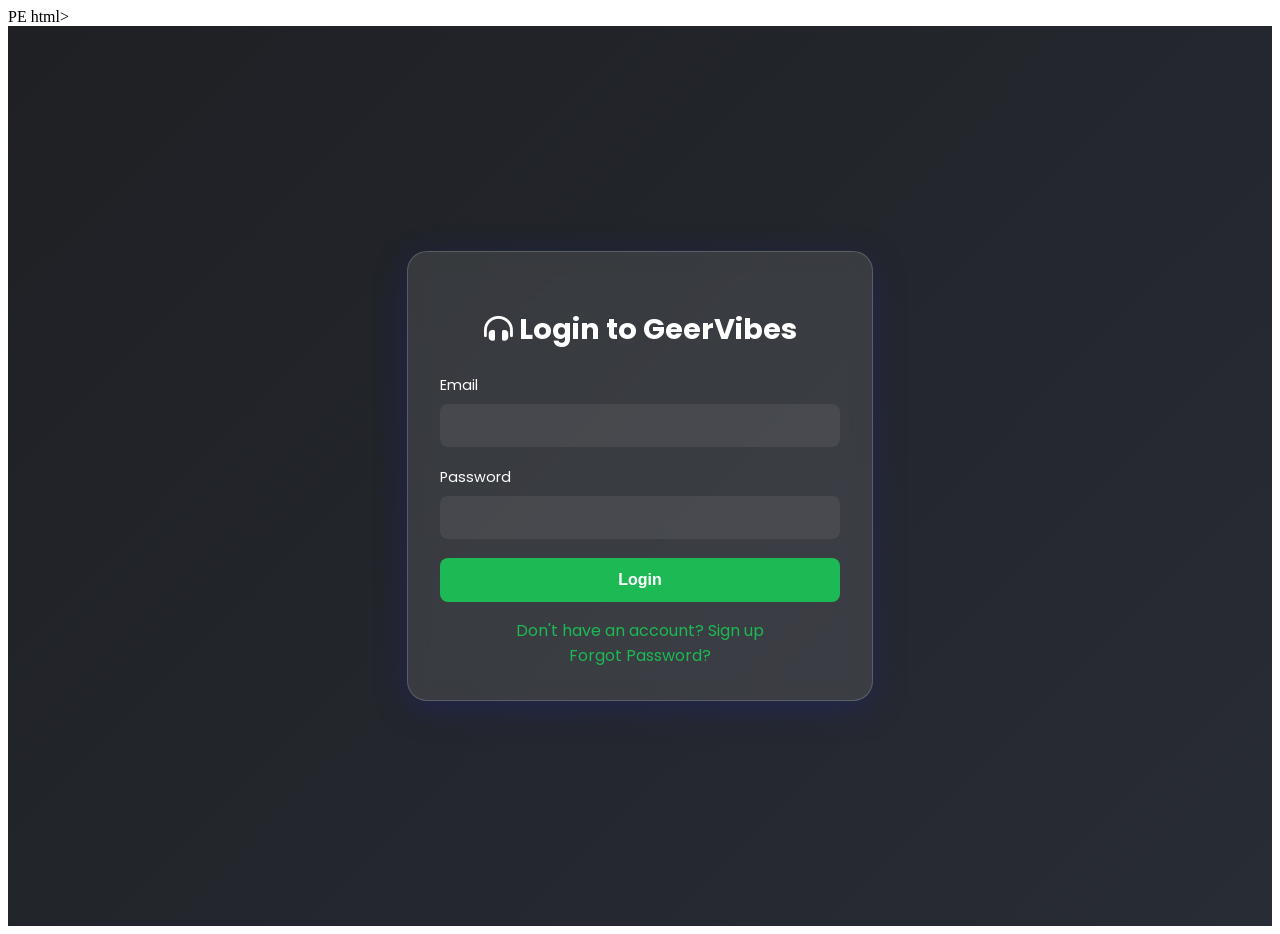
==== login.html @ 0935dee0 "first commit" ====
<!DO    <meta name="viewport" content="width=device-width, initial-scale=1.0, maximum-scale=1.0, user-scalable=no">
    <title>Login - Melodia | the melody in every moment</title>
    <link rel="stylesheet" href="css/auth.css">
    <link rel="stylesheet" href="css/responsive.css">PE html>
<html lang="en">
<head>
    <meta charset="UTF-8">
    <meta name="viewport" content="width=device-width, initial-scale=1.0">
    <title>Login - GeerVibes | the melody in every moment</title>
    <link rel="stylesheet" href="css/auth.css">
    <link rel="stylesheet" href="https://cdnjs.cloudflare.com/ajax/libs/font-awesome/6.4.0/css/all.min.css">
    <link href="https://fonts.googleapis.com/css2?family=Poppins:wght@300;400;500;600;700&display=swap" rel="stylesheet">
</head>
<body>
    <div class="auth-container">
        <div class="auth-box">
            <h2><i class="fas fa-headphones-alt"></i> Login to GeerVibes</h2>
            <form id="loginForm">
                <div class="form-group">
                    <label for="email">Email</label>
                    <input type="email" id="email" name="email" required>
                </div>
                <div class="form-group">
                    <label for="password">Password</label>
                    <input type="password" id="password" name="password" required>
                </div>
                <button type="submit" class="auth-btn">Login</button>
                <div class="error-message" id="loginError"></div>
                <div class="success-message" id="loginSuccess"></div>
            </form>
            <div class="auth-links">
                <a href="signup.html">Don't have an account? Sign up</a>
                <br>
                <a href="#" id="forgotPassword">Forgot Password?</a>
            </div>
        </div>
    </div>
    <script src="js/auth.js"></script>
</body>
</html>
---- css/auth.css ----
/* Auth Pages Styles */
.auth-container {
    height: 100vh;
    display: flex;
    justify-content: center;
    align-items: center;
    background: linear-gradient(135deg, #1e2024 0%, #282c34 100%);
    font-family: 'Poppins', sans-serif;
}

.auth-box {
    background: rgba(255, 255, 255, 0.1);
    backdrop-filter: blur(10px);
    border-radius: 20px;
    padding: 2rem;
    width: 100%;
    max-width: 400px;
    box-shadow: 0 8px 32px 0 rgba(31, 38, 135, 0.37);
    border: 1px solid rgba(255, 255, 255, 0.18);
}

.auth-box h2 {
    color: #fff;
    text-align: center;
    margin-bottom: 1.5rem;
    font-size: 1.8rem;
}

.form-group {
    margin-bottom: 1.2rem;
}

.form-group label {
    display: block;
    color: #fff;
    margin-bottom: 0.5rem;
    font-size: 0.9rem;
}

.form-group input {
    width: 100%;
    padding: 0.8rem;
    border: none;
    border-radius: 8px;
    background: rgba(255, 255, 255, 0.07);
    color: #fff;
    font-size: 1rem;
    transition: all 0.3s ease;
}

.form-group input:focus {
    outline: none;
    background: rgba(255, 255, 255, 0.1);
    box-shadow: 0 0 0 2px rgba(255, 255, 255, 0.2);
}

.auth-btn {
    width: 100%;
    padding: 0.8rem;
    border: none;
    border-radius: 8px;
    background: #1DB954;
    color: #fff;
    font-size: 1rem;
    font-weight: 600;
    cursor: pointer;
    transition: all 0.3s ease;
}

.auth-btn:hover {
    background: #1ed760;
    transform: translateY(-2px);
}

.auth-links {
    margin-top: 1rem;
    text-align: center;
    color: #fff;
}

.auth-links a {
    color: #1DB954;
    text-decoration: none;
    margin: 0 0.5rem;
    transition: all 0.3s ease;
}

.auth-links a:hover {
    color: #1ed760;
    text-decoration: underline;
}

.error-message {
    color: #ff4d4d;
    font-size: 0.9rem;
    margin-top: 0.5rem;
    text-align: center;
    display: none;
}

.success-message {
    color: #1DB954;
    font-size: 0.9rem;
    margin-top: 0.5rem;
    text-align: center;
    display: none;
}

/* Animation */
@keyframes fadeIn {
    from { opacity: 0; transform: translateY(-20px); }
    to { opacity: 1; transform: translateY(0); }
}

.auth-box {
    animation: fadeIn 0.5s ease-out;
}
---- css/responsive.css ----
/* Responsive Styles */

/* Base responsive adjustments */
@media screen and (max-width: 1200px) {
    .music-container {
        width: 95%;
        max-width: 1000px;
    }
}

/* Tablet and smaller screens */
@media screen and (max-width: 768px) {
    .app-header {
        padding: 1rem;
    }

    .app-header .logo span {
        font-size: 1.2rem;
    }

    .music-container {
        width: 100%;
        padding: 1rem;
    }

    .img-container {
        width: 250px;
        height: 250px;
    }

    .navigation {
        gap: 1rem;
    }

    .action-btn {
        font-size: 1.2rem;
    }

    .action-btn-big {
        font-size: 1.8rem;
    }

    /* Adjust playlist for tablet */
    .playlist {
        grid-template-columns: repeat(auto-fill, minmax(200px, 1fr));
    }
}

/* Mobile devices */
@media screen and (max-width: 480px) {
    .app-header {
        flex-direction: column;
        gap: 1rem;
        padding: 0.8rem;
        text-align: center;
    }

    .app-header .controls {
        width: 100%;
        justify-content: center;
        gap: 1rem;
    }

    .music-container {
        padding: 0.8rem;
    }

    .img-container {
        width: 200px;
        height: 200px;
    }

    .navigation {
        gap: 0.8rem;
    }

    .action-btn {
        font-size: 1rem;
    }

    .action-btn-big {
        font-size: 1.5rem;
    }

    .progress-container {
        height: 8px;
    }

    /* Stack player controls for better mobile experience */
    .player-controls {
        flex-direction: column;
        gap: 1rem;
    }

    /* Adjust playlist for mobile */
    .playlist {
        grid-template-columns: 1fr;
        gap: 0.8rem;
    }

    .playlist-item {
        padding: 0.8rem;
    }

    /* Adjust volume controls for mobile */
    .volume-controls {
        flex-direction: row;
        align-items: center;
        justify-content: center;
        gap: 0.8rem;
        width: 100%;
        margin-top: 1rem;
    }

    .volume-slider {
        width: 60%;
    }
}

/* Small mobile devices */
@media screen and (max-width: 320px) {
    .app-header .logo span {
        font-size: 1rem;
    }

    .img-container {
        width: 180px;
        height: 180px;
    }

    .action-btn {
        font-size: 0.9rem;
    }

    .action-btn-big {
        font-size: 1.3rem;
    }
}

/* Landscape mode for mobile devices */
@media screen and (max-height: 480px) and (orientation: landscape) {
    .music-container {
        display: grid;
        grid-template-columns: auto 1fr;
        gap: 1rem;
        align-items: center;
    }

    .img-container {
        width: 150px;
        height: 150px;
    }

    .player-controls {
        flex-direction: row;
    }
}

/* Make auth pages responsive */
@media screen and (max-width: 480px) {
    .auth-box {
        width: 90%;
        padding: 1.5rem;
        margin: 1rem;
    }

    .auth-box h2 {
        font-size: 1.5rem;
    }

    .form-group input {
        padding: 0.6rem;
    }

    .auth-btn {
        padding: 0.6rem;
    }

    .auth-links {
        flex-direction: column;
        gap: 0.5rem;
    }
}

/* High DPI (Retina) Screens */
@media screen and (-webkit-min-device-pixel-ratio: 2),
       screen and (min-resolution: 192dpi) {
    .img-container img {
        image-rendering: -webkit-optimize-contrast;
        image-rendering: crisp-edges;
    }
}

/* Dark mode adjustments for OLED screens */
@media screen and (prefers-color-scheme: dark) and (color-gamut: p3) {
    [data-theme="dark"] {
        --background-color: #000000;
    }
}
---- css/auth.css ----
/* Auth Pages Styles */
.auth-container {
    height: 100vh;
    display: flex;
    justify-content: center;
    align-items: center;
    background: linear-gradient(135deg, #1e2024 0%, #282c34 100%);
    font-family: 'Poppins', sans-serif;
}

.auth-box {
    background: rgba(255, 255, 255, 0.1);
    backdrop-filter: blur(10px);
    border-radius: 20px;
    padding: 2rem;
    width: 100%;
    max-width: 400px;
    box-shadow: 0 8px 32px 0 rgba(31, 38, 135, 0.37);
    border: 1px solid rgba(255, 255, 255, 0.18);
}

.auth-box h2 {
    color: #fff;
    text-align: center;
    margin-bottom: 1.5rem;
    font-size: 1.8rem;
}

.form-group {
    margin-bottom: 1.2rem;
}

.form-group label {
    display: block;
    color: #fff;
    margin-bottom: 0.5rem;
    font-size: 0.9rem;
}

.form-group input {
    width: 100%;
    padding: 0.8rem;
    border: none;
    border-radius: 8px;
    background: rgba(255, 255, 255, 0.07);
    color: #fff;
    font-size: 1rem;
    transition: all 0.3s ease;
}

.form-group input:focus {
    outline: none;
    background: rgba(255, 255, 255, 0.1);
    box-shadow: 0 0 0 2px rgba(255, 255, 255, 0.2);
}

.auth-btn {
    width: 100%;
    padding: 0.8rem;
    border: none;
    border-radius: 8px;
    background: #1DB954;
    color: #fff;
    font-size: 1rem;
    font-weight: 600;
    cursor: pointer;
    transition: all 0.3s ease;
}

.auth-btn:hover {
    background: #1ed760;
    transform: translateY(-2px);
}

.auth-links {
    margin-top: 1rem;
    text-align: center;
    color: #fff;
}

.auth-links a {
    color: #1DB954;
    text-decoration: none;
    margin: 0 0.5rem;
    transition: all 0.3s ease;
}

.auth-links a:hover {
    color: #1ed760;
    text-decoration: underline;
}

.error-message {
    color: #ff4d4d;
    font-size: 0.9rem;
    margin-top: 0.5rem;
    text-align: center;
    display: none;
}

.success-message {
    color: #1DB954;
    font-size: 0.9rem;
    margin-top: 0.5rem;
    text-align: center;
    display: none;
}

/* Animation */
@keyframes fadeIn {
    from { opacity: 0; transform: translateY(-20px); }
    to { opacity: 1; transform: translateY(0); }
}

.auth-box {
    animation: fadeIn 0.5s ease-out;
}
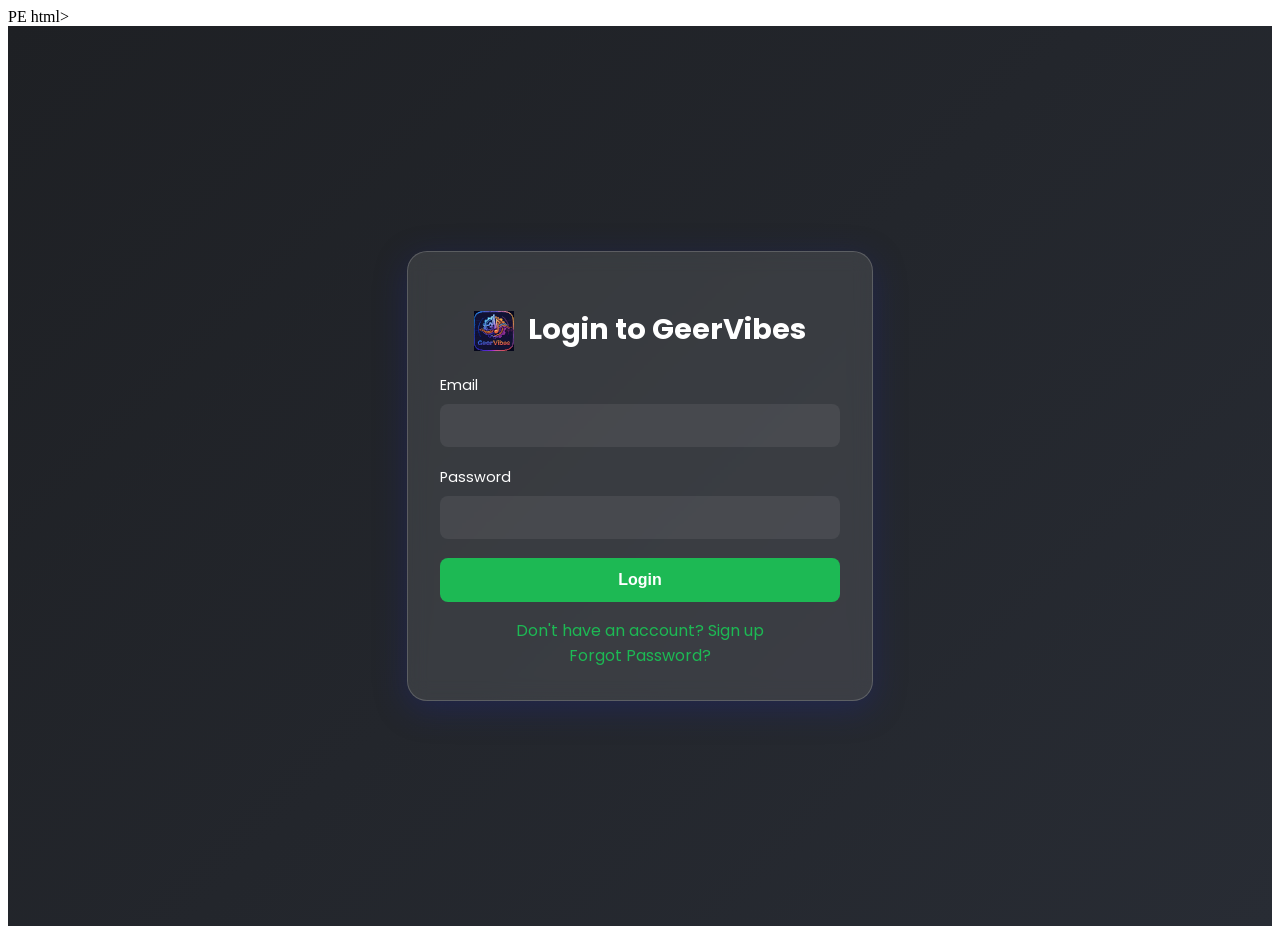
==== commit 43edce55: "aded a logo" ====
--- a/login.html
+++ b/login.html
@@ -14,7 +14,7 @@
 <body>
     <div class="auth-container">
         <div class="auth-box">
-            <h2><i class="fas fa-headphones-alt"></i> Login to GeerVibes</h2>
+            <h2><img src="logo.svg" alt="GeerVibes Logo" class="logo-small"> Login to GeerVibes</h2>
             <form id="loginForm">
                 <div class="form-group">
                     <label for="email">Email</label>
--- a/css/auth.css
+++ b/css/auth.css
@@ -115,3 +115,10 @@
 .auth-box {
     animation: fadeIn 0.5s ease-out;
 }
+/* Logo Styling */
+.logo-small {
+    height: 40px;
+    width: 40px;
+    margin-right: 0.5rem;
+    vertical-align: middle;
+}
--- a/css/auth.css
+++ b/css/auth.css
@@ -115,3 +115,10 @@
 .auth-box {
     animation: fadeIn 0.5s ease-out;
 }
+/* Logo Styling */
+.logo-small {
+    height: 40px;
+    width: 40px;
+    margin-right: 0.5rem;
+    vertical-align: middle;
+}
